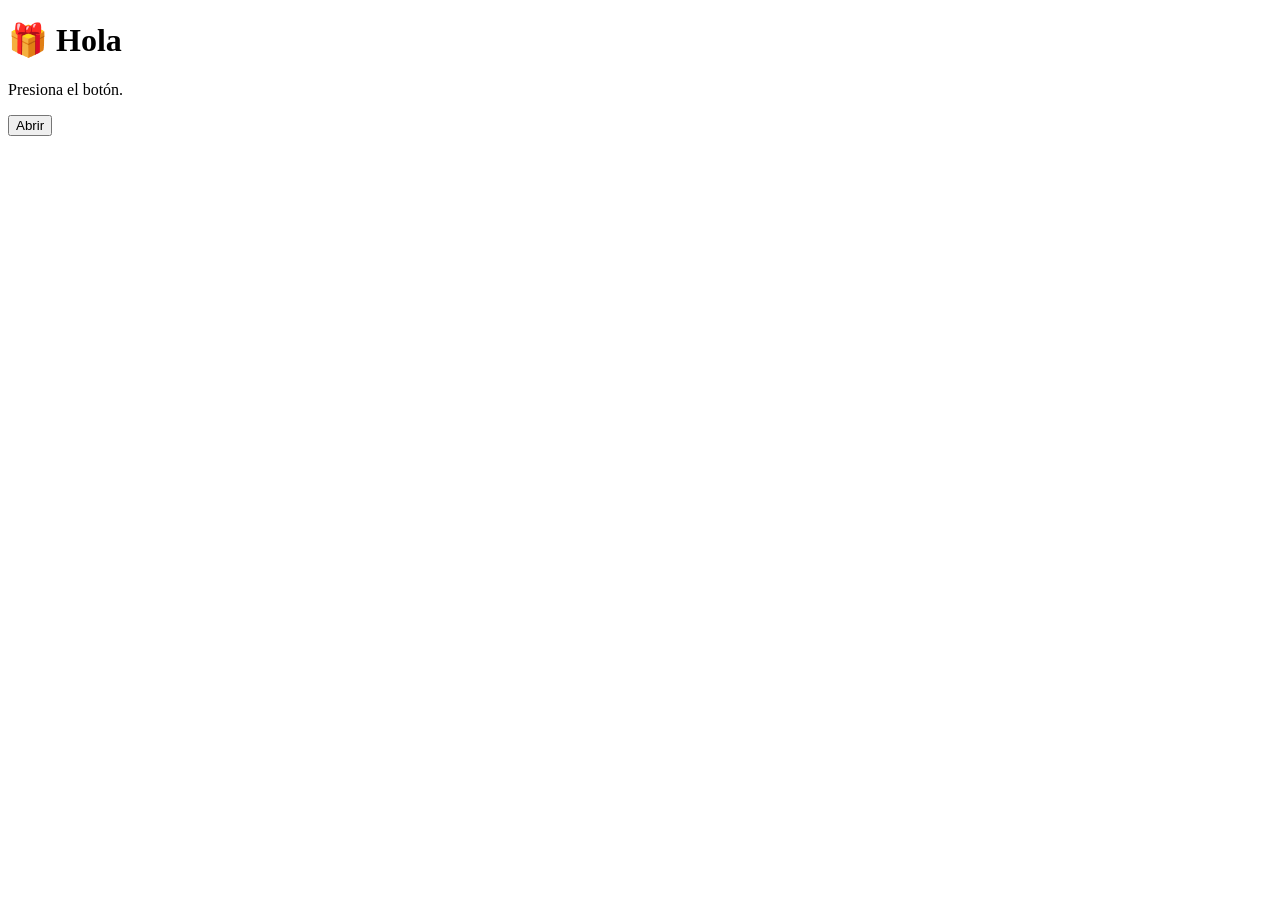
==== index.html @ c9ba11c7 "Initial commit" ====
<!DOCTYPE html>
<html lang="es">
<head>
    <meta charset="UTF-8">
    <title>Un pequeño detalle</title>
    <link rel="stylesheet" href="estilos.css">
</head>
<body>

<div class="caja">
    <h1>🎁 Hola</h1>

    <p id="mensaje">
        Presiona el botón.
    </p>

    <button onclick="mostrarMensaje()">
        Abrir
    </button>
</div>

<script src="script.js"></script>

</body>
</html>
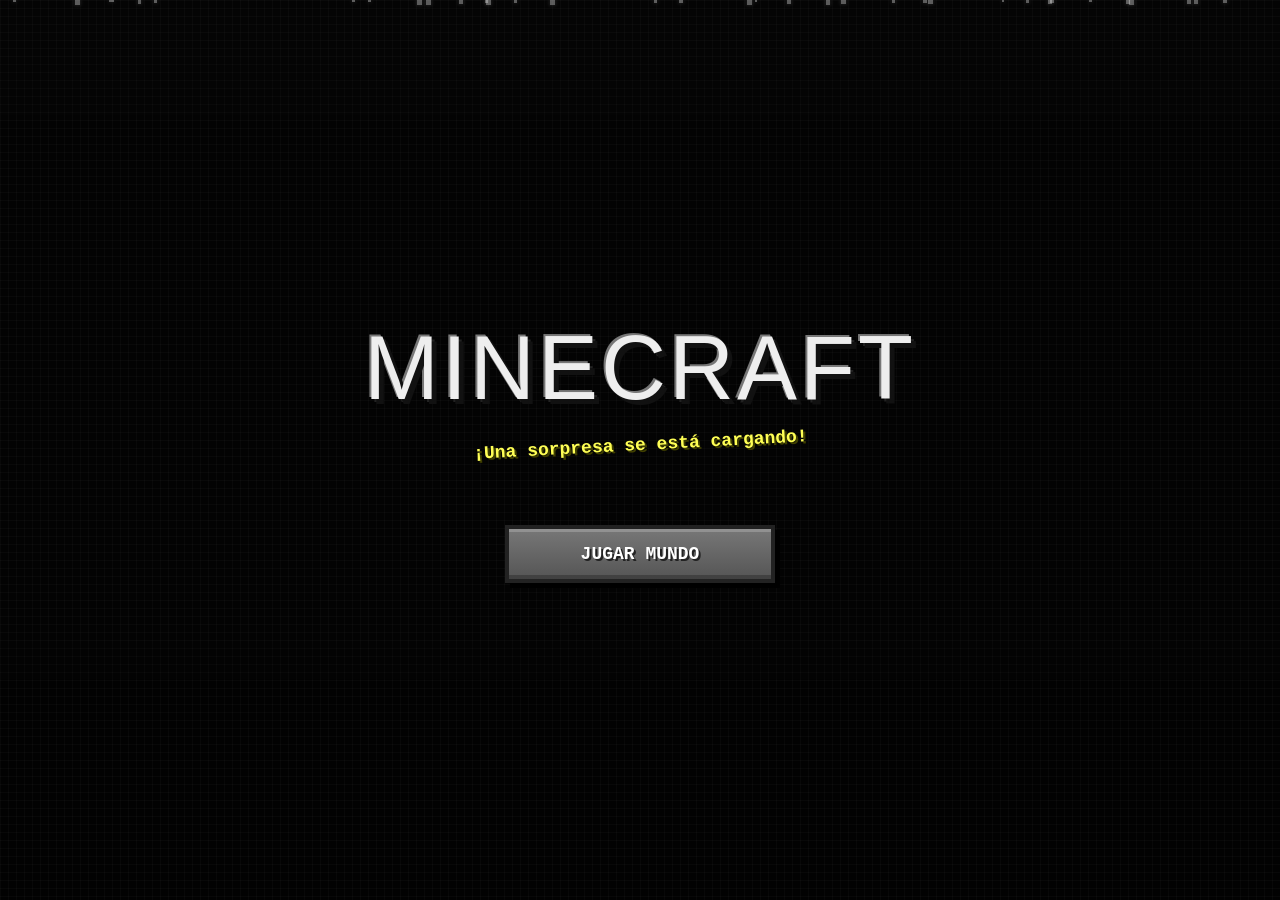
==== commit 8f3145ee: "Add files via upload" ====
--- a/index.html
+++ b/index.html
@@ -1,25 +1,171 @@
-<!DOCTYPE html>
-<html lang="es">
-<head>
+<!DOCTYPE html><html lang="es"><head>
     <meta charset="UTF-8">
-    <title>Un pequeño detalle</title>
-    <link rel="stylesheet" href="estilos.css">
-</head>
-<body>
+    <meta name="viewport" content="width=device-width, initial-scale=1.0"><title>Una sorpresa...</title>
 
-<div class="caja">
-    <h1>🎁 Hola</h1>
+<link rel="stylesheet" href="inicio.css">
 
-    <p id="mensaje">
-        Presiona el botón.
-    </p>
+</head><body><!-- AUDIO -->
+<audio id="bg-music" src="Musica/principal.mp3" loop></audio>
+<audio id="click-sound" src="Efectos/Click.mp3"></audio>
 
-    <button onclick="mostrarMensaje()">
-        Abrir
-    </button>
-</div>
 
-<script src="script.js"></script>
+<!-- PARTÍCULAS -->
+<div id="particles"></div>
 
-</body>
-</html>+
+<!-- =================================
+     MENÚ PRINCIPAL
+================================== -->
+
+<main id="scene-menu" class="scene active">
+
+    <div class="loading-container">
+
+        <div class="minecraft-logo">
+            MINECRAFT
+        </div>
+
+        <div id="splash-text">
+            ¡Una sorpresa se está cargando!
+        </div>
+
+        <button id="start-button" class="minecraft-button">
+            JUGAR MUNDO
+        </button>
+
+    </div>
+
+</main>
+
+
+<!-- =================================
+     GENERANDO MUNDO
+================================== -->
+
+<main id="scene-loading" class="scene hidden">
+
+    <div class="loading-container">
+
+        <div class="minecraft-logo small">
+            MINECRAFT
+        </div>
+
+        <h1 id="loading-title">
+            GENERANDO MUNDO...
+        </h1>
+
+        <p id="loading-message">
+            Preparando terreno...
+        </p>
+
+
+        <!-- BARRA DE PROGRESO -->
+
+        <div class="progress-box">
+
+            <div id="progress-bar">
+                <div class="progress-shine"></div>
+            </div>
+
+        </div>
+
+
+        <div id="progress-text">
+            0%
+        </div>
+
+
+        <!-- BUSCANDO JUGADOR -->
+
+        <div id="player-search" class="player-search hidden">
+
+            <span class="search-icon">✦</span>
+
+            <span id="player-search-text">
+                Buscando jugador...
+            </span>
+
+        </div>
+
+
+        <!-- BOTÓN FINAL -->
+
+        <button id="enter-button" class="minecraft-button hidden">
+            ENTRAR AL MUNDO
+        </button>
+
+    </div>
+
+
+    <!-- =================================
+         PANTALLA PARA ELEGIR NOMBRE
+    ================================== -->
+
+    <div id="name-screen" class="overlay hidden">
+
+        <div class="name-box">
+
+            <div class="name-icon">
+                ✦
+            </div>
+
+            <h2>
+                ¿Escribe tu nombre?
+            </h2>
+
+            <p>
+                Elige el nombre con el que entrarás a este mundo creado para ti.
+            </p>
+
+            <input
+                type="text"
+                id="player-name"
+                maxlength="20"
+                autocomplete="off"
+                placeholder="Escribe tu nombre..."
+            >
+
+            <button id="continue-button" class="minecraft-button">
+                CONTINUAR
+            </button>
+
+        </div>
+
+    </div>
+
+
+    <!-- =================================
+         MENSAJE DE BIENVENIDA
+    ================================== -->
+
+    <div id="welcome-screen" class="welcome-screen hidden">
+
+        <div class="welcome-message">
+
+            <div class="welcome-particle">
+                ✦
+            </div>
+
+            <h1 id="welcome-text">
+                ¡Bienvenida a tu mundo!
+            </h1>
+
+            <div class="welcome-particle">
+                ✦
+            </div>
+
+        </div>
+
+    </div>
+
+
+    <!-- TRANSICIÓN -->
+
+    <div id="fade-screen"></div>
+
+</main>
+
+
+<script src="inicio.js"></script>
+
+</body></html>
--- a/inicio.css
+++ b/inicio.css
@@ -0,0 +1,1051 @@
+/* =========================================
+CONFIGURACIÓN GENERAL
+========================================= */
+
+* {
+  box-sizing: border-box;
+  margin: 0;
+  padding: 0;
+  }
+
+html,
+body {
+width: 100%;
+height: 100%;
+overflow: hidden;
+}
+
+body {
+background: #080808;
+color: white;
+font-family: "Courier New", monospace;
+}
+
+/* =========================================
+ESCENAS
+========================================= */
+
+.scene {
+position: fixed;
+inset: 0;
+
+width: 100%;
+height: 100%;
+
+display: flex;
+justify-content: center;
+align-items: center;
+
+background-image:
+    linear-gradient(
+        rgba(0, 0, 0, 0.48),
+        rgba(0, 0, 0, 0.68)
+    ),
+    url("Imagenes/Inicio.jpg");
+
+background-position: center center;
+background-repeat: no-repeat;
+background-size: cover;
+
+overflow: hidden;
+
+}
+
+.scene::before {
+content: "";
+
+position: absolute;
+inset: 0;
+
+background-image:
+    linear-gradient(
+        rgba(255, 255, 255, 0.025) 1px,
+        transparent 1px
+    ),
+    linear-gradient(
+        90deg,
+        rgba(255, 255, 255, 0.025) 1px,
+        transparent 1px
+    );
+
+background-size: 8px 8px;
+
+pointer-events: none;
+
+z-index: 1;
+
+}
+
+.scene.hidden {
+display: none;
+}
+
+.scene.active {
+display: flex;
+}
+
+/* =========================================
+CONTENEDOR
+========================================= */
+
+.loading-container {
+position: relative;
+z-index: 5;
+
+width: min(92%, 620px);
+
+text-align: center;
+
+padding: 25px;
+
+}
+
+/* =========================================
+LOGO MINECRAFT
+========================================= */
+
+.minecraft-logo {
+
+font-family:
+    Impact,
+    "Arial Black",
+    sans-serif;
+
+font-size:
+    clamp(45px, 12vw, 90px);
+
+letter-spacing: 3px;
+
+color: #eeeeee;
+
+text-shadow:
+    5px 5px 0 #111,
+    3px 3px 0 #222,
+    -2px -2px 0 #777;
+
+margin-bottom: 10px;
+
+animation:
+    logoFloat 3s ease-in-out infinite;
+
+}
+
+.minecraft-logo.small {
+
+font-size:
+    clamp(32px, 8vw, 58px);
+
+margin-bottom: 25px;
+
+}
+
+@keyframes logoFloat {
+
+0% {
+    transform: translateY(0);
+}
+
+50% {
+    transform: translateY(-4px);
+}
+
+100% {
+    transform: translateY(0);
+}
+
+}
+
+/* =========================================
+FRASE DE SORPRESA
+========================================= */
+
+#splash-text {
+
+display: inline-block;
+
+margin-bottom: 35px;
+
+padding: 5px 12px;
+
+color: #ffff55;
+
+font-size:
+    clamp(13px, 3.5vw, 18px);
+
+font-weight: bold;
+
+text-shadow:
+    2px 2px 0 #3f3f00;
+
+transform: rotate(-3deg);
+
+animation:
+    splashAnimation 2.5s ease-in-out infinite;
+
+}
+
+@keyframes splashAnimation {
+
+0% {
+    transform: rotate(-3deg) scale(1);
+}
+
+50% {
+    transform: rotate(-3deg) scale(1.05);
+}
+
+100% {
+    transform: rotate(-3deg) scale(1);
+}
+
+}
+
+/* =========================================
+TÍTULO
+========================================= */
+
+#loading-title {
+
+font-size:
+    clamp(19px, 5vw, 31px);
+
+letter-spacing: 2px;
+
+margin-bottom: 18px;
+
+text-shadow:
+    3px 3px 0 #000;
+
+}
+
+/* =========================================
+MENSAJE
+========================================= */
+
+#loading-message {
+
+min-height: 25px;
+
+font-size:
+    clamp(14px, 4vw, 18px);
+
+color: #cfcfcf;
+
+margin-bottom: 22px;
+
+text-shadow:
+    2px 2px 0 #000;
+
+transition:
+    opacity 0.2s ease;
+
+}
+
+/* =========================================
+BARRA
+========================================= */
+
+.progress-box {
+
+width: 100%;
+
+height: 34px;
+
+background: #111;
+
+border: 4px solid #555;
+
+box-shadow:
+    inset 0 0 0 3px #222,
+    5px 5px 0 #000;
+
+padding: 4px;
+
+}
+
+#progress-bar {
+
+position: relative;
+
+width: 0%;
+
+height: 100%;
+
+overflow: hidden;
+
+background:
+    repeating-linear-gradient(
+        90deg,
+        #63c43d 0px,
+        #63c43d 12px,
+        #4d9f30 12px,
+        #4d9f30 24px
+    );
+
+transition:
+    width 0.45s ease;
+
+box-shadow:
+    inset 0 3px rgba(255, 255, 255, 0.25);
+
+}
+
+/* =========================================
+BRILLO
+========================================= */
+
+.progress-shine {
+
+position: absolute;
+
+top: 0;
+left: -40%;
+
+width: 40%;
+height: 100%;
+
+background:
+    linear-gradient(
+        90deg,
+        transparent,
+        rgba(255, 255, 255, 0.35),
+        transparent
+    );
+
+animation:
+    progressShine 1.5s linear infinite;
+
+}
+
+@keyframes progressShine {
+
+from {
+    left: -40%;
+}
+
+to {
+    left: 120%;
+}
+
+}
+
+/* =========================================
+PORCENTAJE
+========================================= */
+
+#progress-text {
+
+margin-top: 12px;
+
+font-size: 16px;
+
+color: #eeeeee;
+
+text-shadow:
+    2px 2px 0 #000;
+
+}
+
+/* =========================================
+BUSCANDO JUGADOR
+========================================= */
+
+.player-search {
+
+margin-top: 25px;
+
+min-height: 45px;
+
+display: flex;
+
+justify-content: center;
+
+align-items: center;
+
+gap: 10px;
+
+color: #ffffff;
+
+font-size:
+    clamp(14px, 4vw, 18px);
+
+text-shadow:
+    2px 2px 0 #000;
+
+}
+
+.search-icon {
+
+color: #ffff55;
+
+animation:
+    searchPulse 1s infinite;
+
+}
+
+@keyframes searchPulse {
+
+0% {
+    opacity: 0.3;
+    transform: scale(0.8);
+}
+
+50% {
+    opacity: 1;
+    transform: scale(1.2);
+}
+
+100% {
+    opacity: 0.3;
+    transform: scale(0.8);
+}
+
+}
+
+/* =========================================
+BOTONES
+========================================= */
+
+.minecraft-button {
+
+margin-top: 30px;
+
+min-width: 270px;
+
+padding: 15px 25px;
+
+border: 4px solid #222;
+
+background:
+    linear-gradient(
+        #777,
+        #555
+    );
+
+color: white;
+
+font-family:
+    "Courier New",
+    monospace;
+
+font-size: 18px;
+
+font-weight: bold;
+
+cursor: pointer;
+
+text-shadow:
+    2px 2px 0 #222;
+
+box-shadow:
+    inset 0 3px rgba(255, 255, 255, 0.2),
+    inset 0 -4px rgba(0, 0, 0, 0.25),
+    5px 5px 0 #000;
+
+transition:
+    transform 0.1s,
+    filter 0.15s,
+    box-shadow 0.1s;
+
+}
+
+.minecraft-button:hover {
+filter: brightness(1.25);
+}
+
+.minecraft-button:active {
+
+transform:
+    translate(3px, 3px);
+
+box-shadow:
+    inset 0 3px rgba(255, 255, 255, 0.2),
+    inset 0 -2px rgba(0, 0, 0, 0.25),
+    2px 2px 0 #000;
+
+}
+
+/* =========================================
+BOTÓN FINAL
+========================================= */
+
+#enter-button:not(.hidden) {
+
+animation:
+    buttonAppear 0.7s ease forwards;
+
+}
+
+@keyframes buttonAppear {
+
+from {
+    opacity: 0;
+    transform: translateY(15px);
+}
+
+to {
+    opacity: 1;
+    transform: translateY(0);
+}
+
+}
+
+/* =========================================
+PARTÍCULAS
+========================================= */
+
+#particles {
+
+position: fixed;
+
+inset: 0;
+
+z-index: 3;
+
+pointer-events: none;
+
+overflow: hidden;
+
+}
+
+.particle {
+
+position: absolute;
+
+width: 3px;
+height: 3px;
+
+background:
+    rgba(255, 255, 255, 0.35);
+
+box-shadow:
+    0 0 4px rgba(255, 255, 255, 0.2);
+
+animation:
+    particleFloat linear infinite;
+
+}
+
+@keyframes particleFloat {
+
+from {
+
+    transform:
+        translateY(110vh)
+        translateX(0);
+
+    opacity: 0;
+}
+
+15% {
+    opacity: 0.7;
+}
+
+85% {
+    opacity: 0.7;
+}
+
+to {
+
+    transform:
+        translateY(-10vh)
+        translateX(30px);
+
+    opacity: 0;
+}
+
+}
+
+/* =========================================
+PANTALLA DE NOMBRE
+========================================= */
+
+.overlay {
+
+position: fixed;
+
+inset: 0;
+
+z-index: 50;
+
+display: flex;
+
+justify-content: center;
+
+align-items: center;
+
+padding: 20px;
+
+background:
+    rgba(0, 0, 0, 0.72);
+
+animation:
+    overlayAppear 0.35s ease;
+
+}
+
+@keyframes overlayAppear {
+
+from {
+    opacity: 0;
+}
+
+to {
+    opacity: 1;
+}
+
+}
+
+/* =========================================
+CAJA DEL NOMBRE
+========================================= */
+
+.name-box {
+
+width: min(92%, 480px);
+
+padding: 30px 25px;
+
+text-align: center;
+
+background:
+    linear-gradient(
+        #303030,
+        #202020
+    );
+
+border: 5px solid #555;
+
+box-shadow:
+    inset 0 0 0 4px #181818,
+    8px 8px 0 #000;
+
+animation:
+    nameBoxAppear 0.45s ease;
+
+}
+
+@keyframes nameBoxAppear {
+
+from {
+    opacity: 0;
+    transform: scale(0.9) translateY(15px);
+}
+
+to {
+    opacity: 1;
+    transform: scale(1) translateY(0);
+}
+
+}
+
+.name-icon {
+
+color: #ffff55;
+
+font-size: 28px;
+
+margin-bottom: 12px;
+
+animation:
+    searchPulse 1.5s infinite;
+
+}
+
+.name-box h2 {
+
+font-size:
+    clamp(18px, 5vw, 25px);
+
+margin-bottom: 14px;
+
+text-shadow:
+    3px 3px 0 #000;
+
+}
+
+.name-box p {
+
+color: #cfcfcf;
+
+font-size:
+    clamp(13px, 3.5vw, 16px);
+
+line-height: 1.5;
+
+margin-bottom: 20px;
+
+}
+
+/* =========================================
+INPUT
+========================================= */
+
+#player-name {
+
+width: 100%;
+
+padding: 14px;
+
+border: 4px solid #222;
+
+outline: none;
+
+background: #111;
+
+color: white;
+
+font-family:
+    "Courier New",
+    monospace;
+
+font-size: 17px;
+
+text-align: center;
+
+box-shadow:
+    inset 3px 3px 0 #000,
+    inset -2px -2px 0 #444;
+
+}
+
+#player-name::placeholder {
+color: #888;
+}
+
+#player-name:focus {
+
+border-color: #777;
+
+background: #151515;
+
+}
+
+/* =========================================
+PANTALLA DE BIENVENIDA
+========================================= */
+
+.welcome-screen {
+
+position: fixed;
+
+inset: 0;
+
+z-index: 80;
+
+display: flex;
+
+justify-content: center;
+
+align-items: center;
+
+background:
+    rgba(0, 0, 0, 0.82);
+
+animation:
+    welcomeAppear 0.5s ease;
+
+}
+
+@keyframes welcomeAppear {
+
+from {
+    opacity: 0;
+}
+
+to {
+    opacity: 1;
+}
+
+}
+
+.welcome-message {
+
+display: flex;
+
+align-items: center;
+
+justify-content: center;
+
+gap: 20px;
+
+width: 90%;
+
+text-align: center;
+
+}
+
+#welcome-text {
+
+font-family:
+    "Courier New",
+    monospace;
+
+font-size:
+    clamp(22px, 6vw, 38px);
+
+color: white;
+
+line-height: 1.4;
+
+text-shadow:
+    4px 4px 0 #000,
+    0 0 12px rgba(255, 255, 255, 0.25);
+
+animation:
+    welcomeText 1.2s ease forwards;
+
+}
+
+.welcome-particle {
+
+color: #ffff55;
+
+font-size: 24px;
+
+animation:
+    welcomeParticle 1.2s ease-in-out infinite;
+
+}
+
+@keyframes welcomeText {
+
+0% {
+    opacity: 0;
+    transform: scale(0.85);
+}
+
+50% {
+    opacity: 1;
+    transform: scale(1.05);
+}
+
+100% {
+    opacity: 1;
+    transform: scale(1);
+}
+
+}
+
+@keyframes welcomeParticle {
+
+0% {
+    transform: translateY(0);
+    opacity: 0.4;
+}
+
+50% {
+    transform: translateY(-7px);
+    opacity: 1;
+}
+
+100% {
+    transform: translateY(0);
+    opacity: 0.4;
+}
+
+}
+
+/* =========================================
+TRANSICIÓN
+========================================= */
+
+#fade-screen {
+
+position: fixed;
+
+inset: 0;
+
+background: #000;
+
+opacity: 0;
+
+pointer-events: none;
+
+z-index: 100;
+
+transition:
+    opacity 1.5s ease;
+
+}
+
+#fade-screen.active {
+opacity: 1;
+}
+
+/* =========================================
+OCULTAR
+========================================= */
+
+.hidden {
+display: none !important;
+}
+
+/* =========================================
+CELULAR
+========================================= */
+
+@media (max-width: 600px) {
+
+.loading-container {
+    padding: 20px;
+}
+
+.minecraft-button {
+
+    width: 90%;
+
+    min-width: 0;
+
+    font-size: 16px;
+
+    padding: 14px 15px;
+}
+
+.progress-box {
+    height: 30px;
+}
+
+.name-box {
+    padding: 25px 18px;
+}
+
+.welcome-message {
+    gap: 10px;
+}
+
+.welcome-particle {
+    font-size: 18px;
+}
+
+}
+
+/* =========================================
+   CAJA PARA EL NOMBRE
+========================================= */
+
+.name-box {
+    width: min(90vw, 390px);
+    margin: 15px auto 25px;
+    padding: 18px;
+
+    background:
+        linear-gradient(
+            rgba(30,30,30,.96),
+            rgba(18,18,18,.96)
+        );
+
+    border: 4px solid #222;
+
+    box-shadow:
+        inset 3px 3px rgba(255,255,255,.12),
+        inset -3px -3px rgba(0,0,0,.5),
+        6px 6px #000;
+}
+
+.name-title {
+    color: #ffff55;
+    font-size: 14px;
+    font-weight: bold;
+
+    text-shadow:
+        2px 2px #000;
+
+    margin-bottom: 8px;
+}
+
+.name-subtitle {
+    color: #ddd;
+    font-size: 13px;
+    margin-bottom: 13px;
+}
+
+#player-name {
+    width: 100%;
+    height: 48px;
+
+    padding: 10px;
+
+    background: #151515;
+
+    border: 3px solid #555;
+
+    color: white;
+
+    font-family:
+        "Courier New",
+        monospace;
+
+    font-size: 16px;
+    font-weight: bold;
+
+    text-align: center;
+
+    outline: none;
+
+    box-shadow:
+        inset 3px 3px #080808,
+        inset -2px -2px #333;
+}
+
+#player-name::placeholder {
+    color: #777;
+}
+
+#player-name:focus {
+    border-color: #8b8b8b;
+
+    box-shadow:
+        0 0 0 2px rgba(255,255,255,.1),
+        inset 3px 3px #080808;
+}
+
+#name-error {
+    display: none;
+
+    margin-top: 8px;
+
+    color: #ff5555;
+
+    font-size: 11px;
+
+    font-weight: bold;
+
+    text-shadow:
+        1px 1px #000;
+}
+
+#name-error.show {
+    display: block;
+}
+
+
+/* =========================================
+   BOTÓN DESACTIVADO
+========================================= */
+
+.minecraft-button.disabled {
+    opacity: .45;
+    filter: grayscale(.8);
+}
+
+
+/* =========================================
+   PEQUEÑO EFECTO AL ESCRIBIR
+========================================= */
+
+.name-box.name-ok {
+    border-color: #628d3b;
+}
+
+@media (max-width: 600px) {
+
+    .name-box {
+        margin-top: 10px;
+        padding: 15px;
+    }
+
+    #player-name {
+        height: 46px;
+    }
+}
